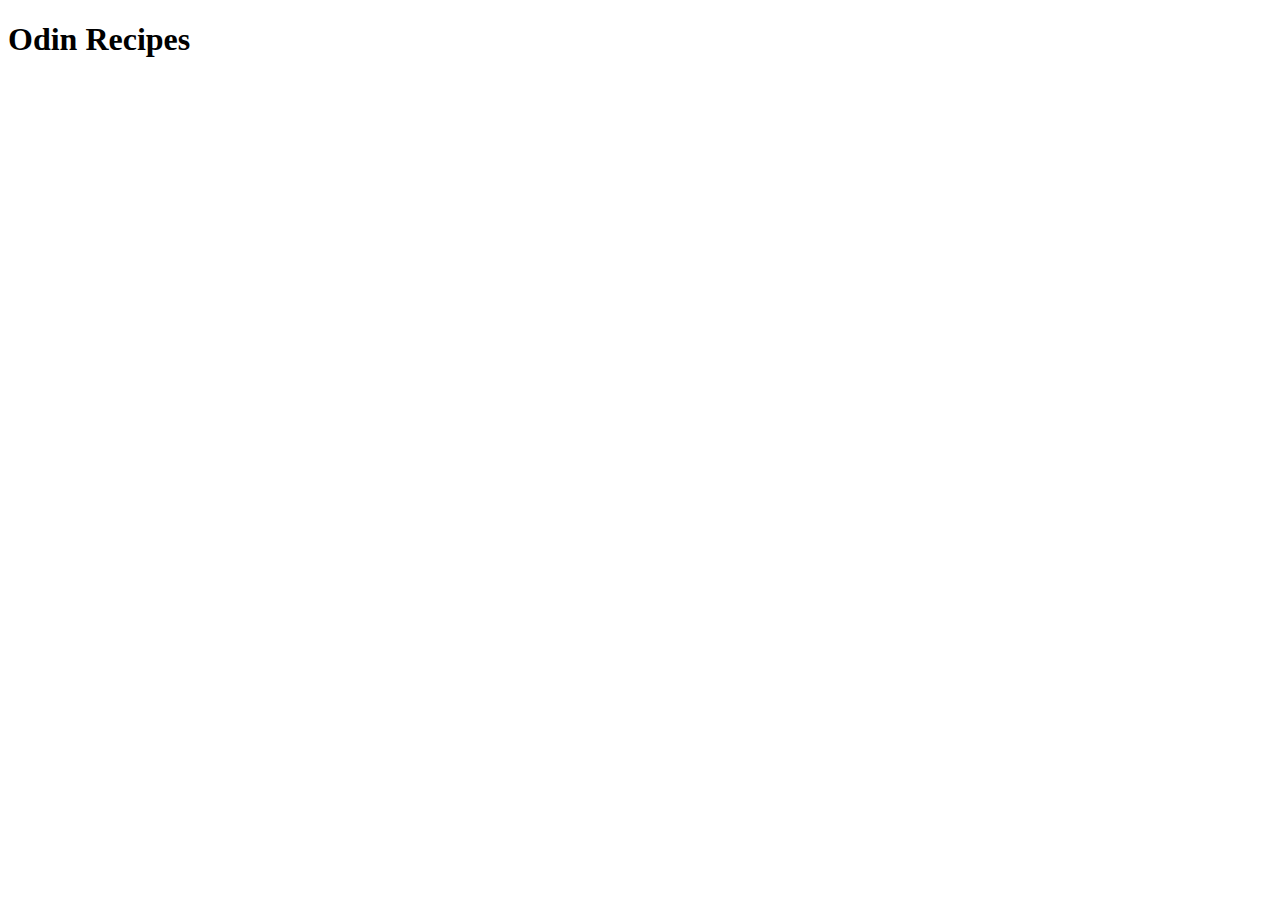
==== index.html @ 09e226df "Added index.html" ====
<!DOCTYPE html>
<html lang="en">
<head>
    <meta charset="UTF-8">
    <meta http-equiv="X-UA-Compatible" content="IE=edge">
    <meta name="viewport" content="width=device-width, initial-scale=1.0">
    <title>Odin Recipes</title>
</head>
<body>
    <h1>Odin Recipes</h1>
</body>
</html>
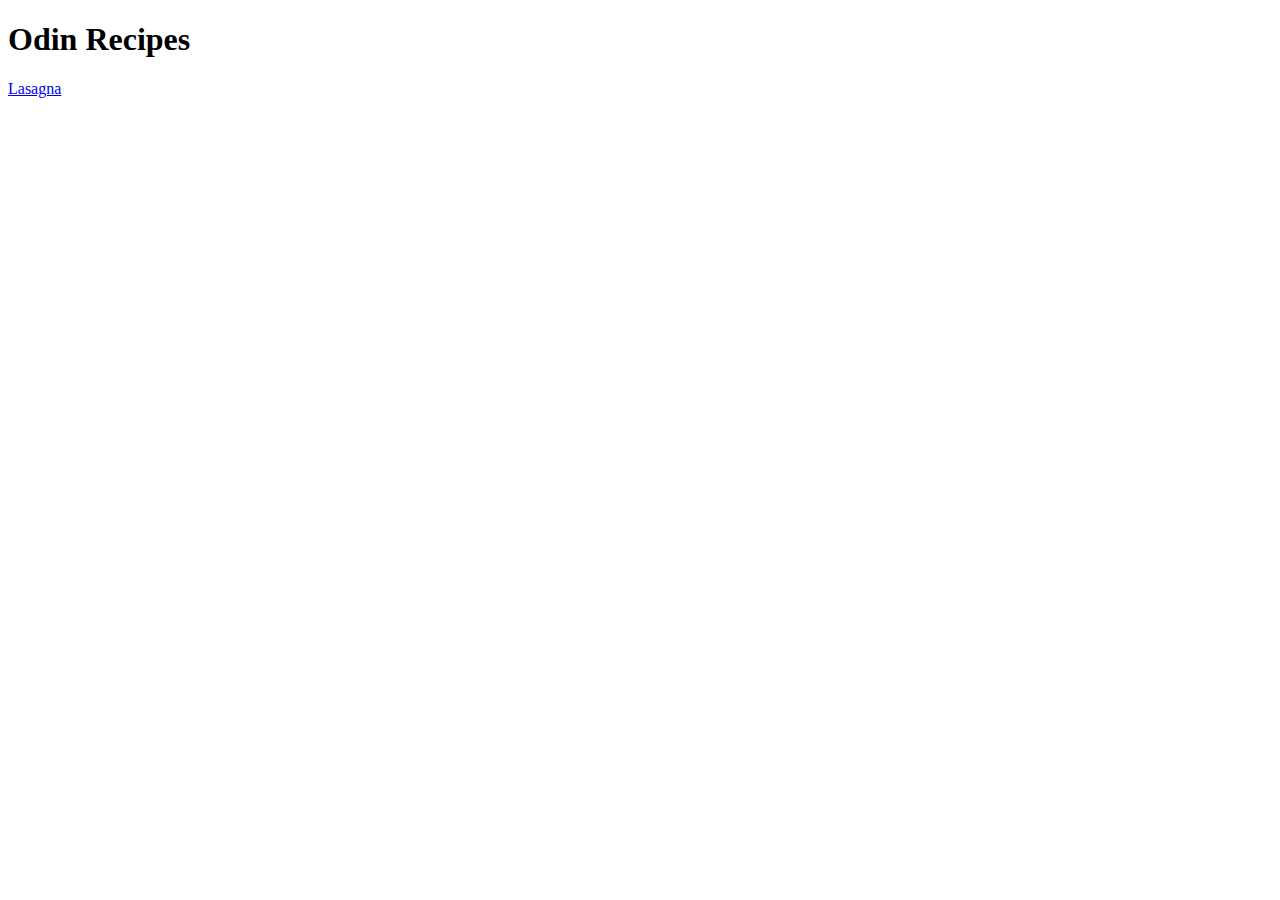
==== commit fa0169ea: "Add link in index to lasagna recipe" ====
--- a/index.html
+++ b/index.html
@@ -8,5 +8,7 @@
 </head>
 <body>
     <h1>Odin Recipes</h1>
+
+    <a href="./recipes/lasagna.html">Lasagna</a>
 </body>
 </html>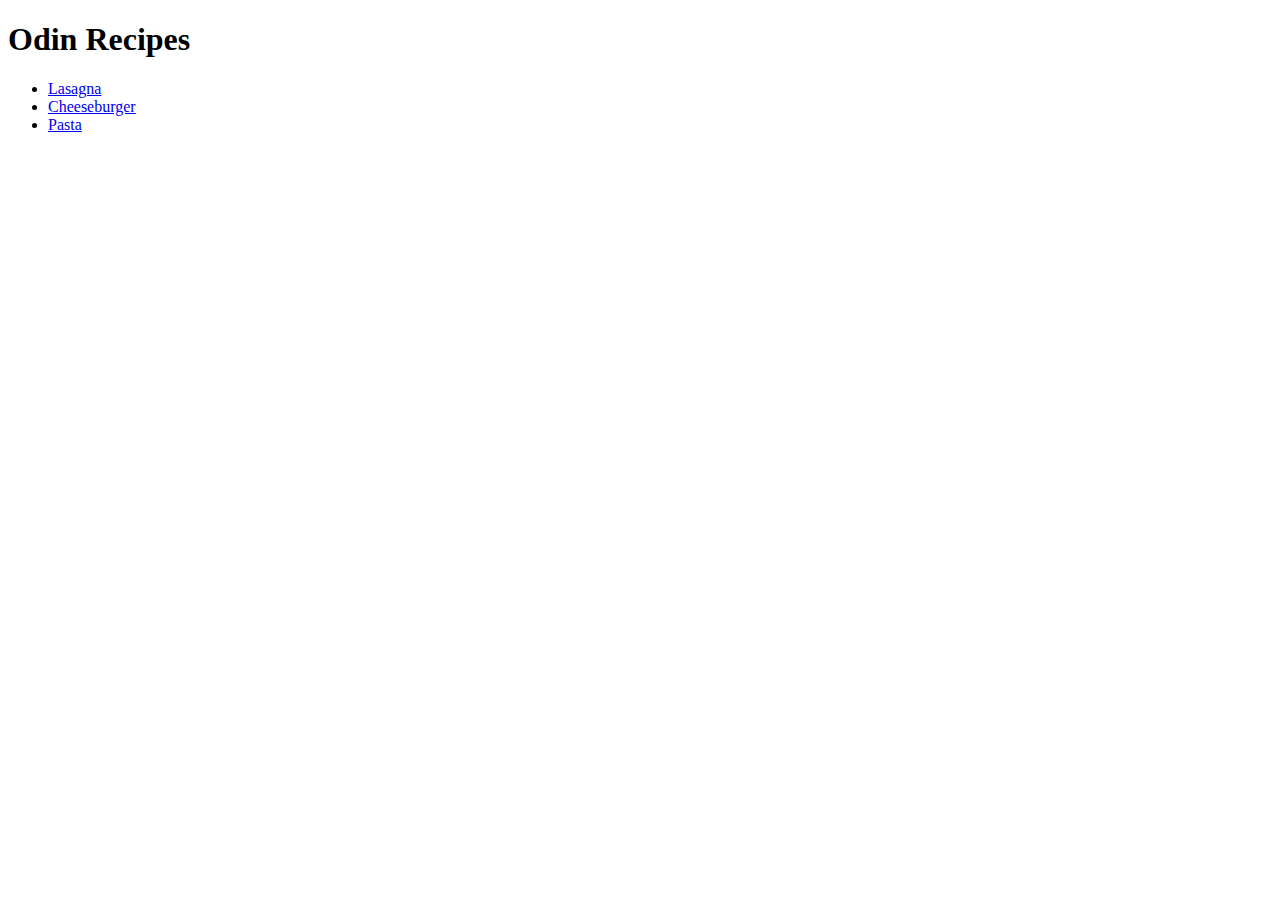
==== commit 778e1109: "Add links to cheeseburger & pasta recipe" ====
--- a/index.html
+++ b/index.html
@@ -9,6 +9,10 @@
 <body>
     <h1>Odin Recipes</h1>
 
-    <a href="./recipes/lasagna.html">Lasagna</a>
+    <ul>
+        <li><a href="./recipes/lasagna.html">Lasagna</a></li>
+        <li><a href="./recipes/cheeseburger.html">Cheeseburger</a></li>
+        <li><a href="./recipes/pasta.html">Pasta</a></li>
+    </ul>
 </body>
 </html>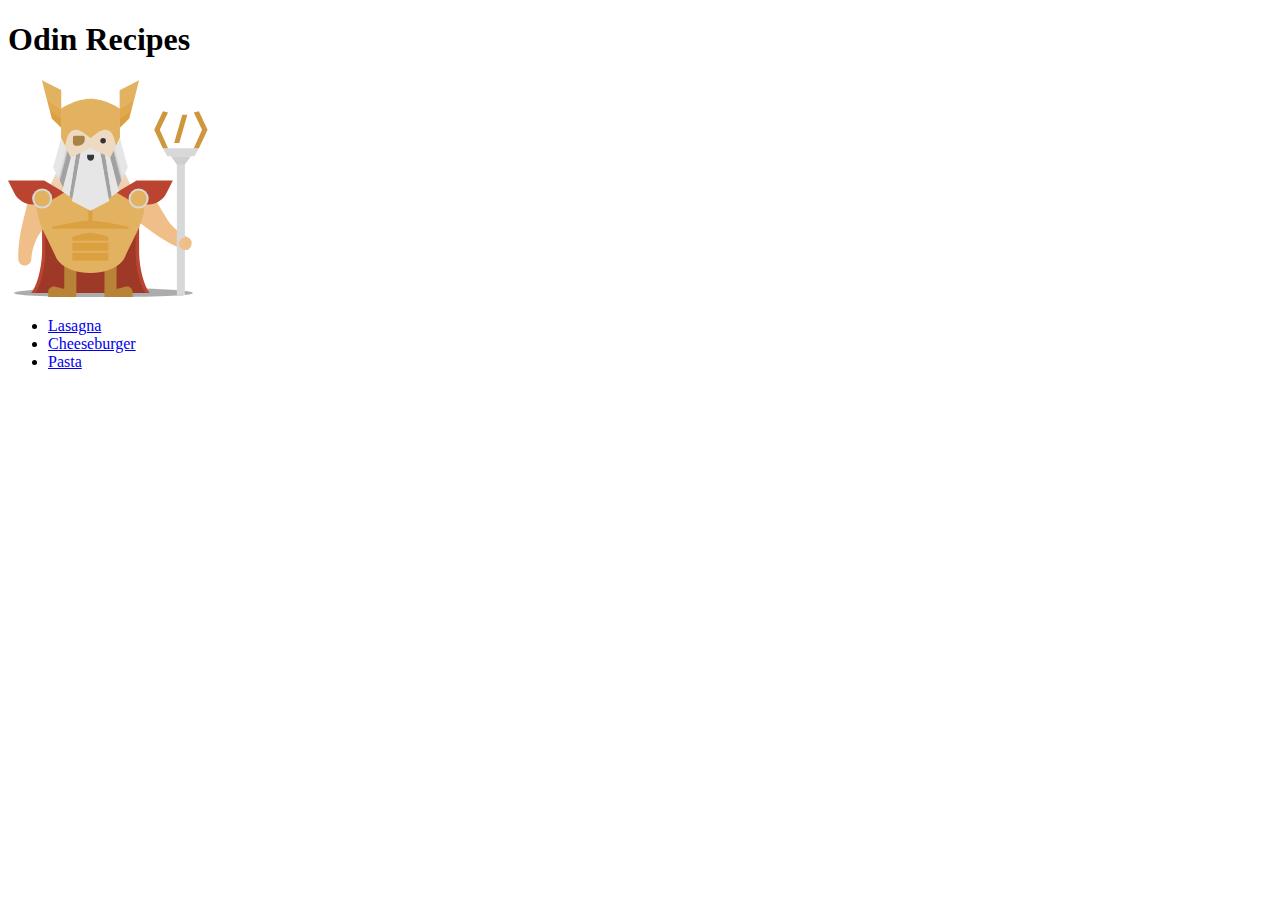
==== commit 034d44b6: "Added odin-mascot.svg and added image to index.html" ====
--- a/index.html
+++ b/index.html
@@ -8,6 +8,7 @@
 </head>
 <body>
     <h1>Odin Recipes</h1>
+    <img src="./images/odin-mascot.svg" alt="Odin Mascot" width="200">
 
     <ul>
         <li><a href="./recipes/lasagna.html">Lasagna</a></li>
